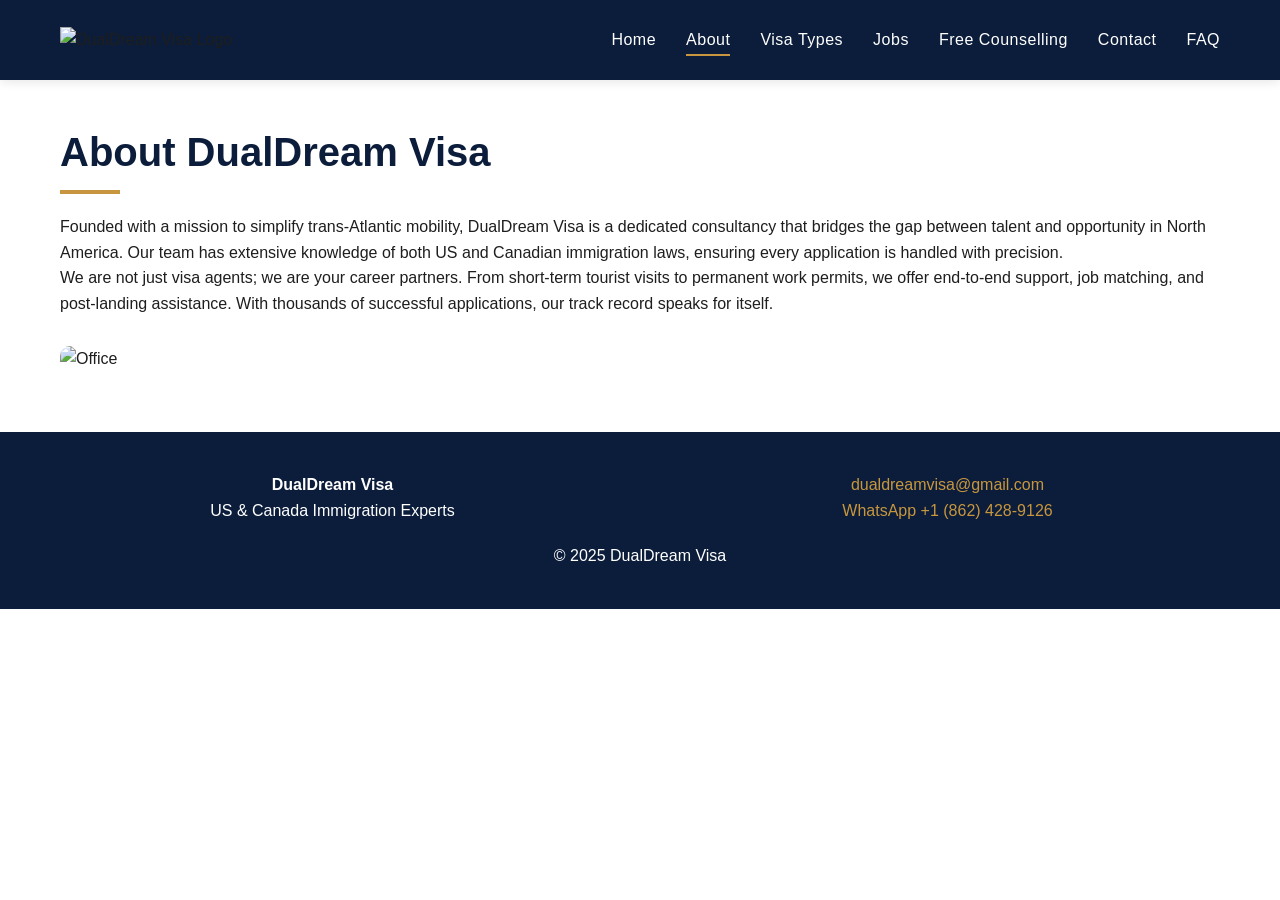
==== about.html @ b529e685 "Create about.html" ====
<!DOCTYPE html>
<html lang="en">
<head>
    <meta charset="UTF-8">
    <title>About Us – DualDream Visa</title>
    <link rel="stylesheet" href="css/style.css">
</head>
<body>
    <header>
        <div class="header-container">
            <div class="logo"><img src="images/logo.png" alt="DualDream Visa Logo"></div>
            <nav>
                <ul>
                    <li><a href="index.html">Home</a></li>
                    <li><a href="about.html">About</a></li>
                    <li><a href="visas.html">Visa Types</a></li>
                    <li><a href="jobs.html">Jobs</a></li>
                    <li><a href="counselling.html">Free Counselling</a></li>
                    <li><a href="contact.html">Contact</a></li>
                    <li><a href="faq.html">FAQ</a></li>
                </ul>
            </nav>
        </div>
    </header>

    <section style="padding-top:40px;">
        <h2 class="section-title animate fade-up">About DualDream Visa</h2>
        <p class="animate fade-up">Founded with a mission to simplify trans‑Atlantic mobility, DualDream Visa is a dedicated consultancy that bridges the gap between talent and opportunity in North America. Our team has extensive knowledge of both US and Canadian immigration laws, ensuring every application is handled with precision.</p>
        <p class="animate fade-up">We are not just visa agents; we are your career partners. From short‑term tourist visits to permanent work permits, we offer end‑to‑end support, job matching, and post‑landing assistance. With thousands of successful applications, our track record speaks for itself.</p>
        <!-- Images -->
        <div style="margin-top:30px;">
            <img src="https://images.unsplash.com/photo-1502920514314-52581002a2f4?w=500&h=300&fit=crop" alt="Office" style="width:100%;max-width:400px;border-radius:10px;">
        </div>
    </section>

    <footer>
        <div class="footer-content">
            <div><h4>DualDream Visa</h4><p>US & Canada Immigration Experts</p></div>
            <div><p><a href="mailto:dualdreamvisa@gmail.com">dualdreamvisa@gmail.com</a></p><p><a href="https://wa.me/18624289126">WhatsApp +1 (862) 428-9126</a></p></div>
        </div>
        <p>&copy; 2025 DualDream Visa</p>
    </footer>
    <script type="module" src="js/main.js"></script>
</body>
</html>
---- css/style.css ----
/* ===== Global Styles ===== */
* {
    margin: 0;
    padding: 0;
    box-sizing: border-box;
}

:root {
    --primary: #0B1D3A;
    --secondary: #C8963E;
    --light-bg: #F8F9FA;
    --dark-text: #1E1E1E;
    --white: #FFFFFF;
    --transition: all 0.3s ease;
}

body {
    font-family: 'Segoe UI', Tahoma, Geneva, Verdana, sans-serif;
    color: var(--dark-text);
    background: var(--white);
    line-height: 1.6;
}

/* ===== Header & Navigation ===== */
header {
    background: var(--primary);
    position: sticky;
    top: 0;
    z-index: 1000;
    box-shadow: 0 2px 10px rgba(0,0,0,0.1);
}

.header-container {
    max-width: 1200px;
    margin: 0 auto;
    padding: 0 20px;
    display: flex;
    align-items: center;
    justify-content: space-between;
    height: 80px;
}

.logo img {
    height: 50px;
}

nav ul {
    display: flex;
    list-style: none;
    gap: 30px;
}

nav a {
    color: var(--white);
    text-decoration: none;
    font-weight: 500;
    letter-spacing: 0.5px;
    position: relative;
    padding: 8px 0;
}

nav a::after {
    content: '';
    position: absolute;
    bottom: 0;
    left: 0;
    width: 0;
    height: 2px;
    background: var(--secondary);
    transition: var(--transition);
}

nav a:hover::after,
nav a.active::after {
    width: 100%;
}

/* ===== Hero Section ===== */
.hero {
    background: linear-gradient(135deg, var(--primary) 0%, #1a3366 100%);
    color: var(--white);
    padding: 80px 20px;
    text-align: center;
    position: relative;
    overflow: hidden;
}

.hero::before {
    content: '';
    position: absolute;
    top: -50%;
    left: -50%;
    width: 200%;
    height: 200%;
    background: radial-gradient(circle, rgba(200,150,62,0.1) 0%, transparent 70%);
    animation: heroGlow 10s infinite linear;
}

@keyframes heroGlow {
    0% { transform: rotate(0deg); }
    100% { transform: rotate(360deg); }
}

.hero-content {
    position: relative;
    z-index: 1;
}

.hero h1 {
    font-size: 3rem;
    margin-bottom: 20px;
    animation: fadeInUp 1s ease-out;
}

.hero p {
    font-size: 1.2rem;
    margin-bottom: 30px;
    animation: fadeInUp 1s ease-out 0.3s both;
}

.hero .btn {
    background: var(--secondary);
    color: var(--primary);
    padding: 15px 40px;
    text-decoration: none;
    border-radius: 5px;
    font-weight: bold;
    display: inline-block;
    animation: fadeInUp 1s ease-out 0.6s both;
    transition: var(--transition);
}

.hero .btn:hover {
    background: #b3822e;
    transform: translateY(-3px);
    box-shadow: 0 10px 20px rgba(0,0,0,0.2);
}

/* ===== Location Banner (dynamic) ===== */
#location-banner {
    background: var(--secondary);
    color: var(--primary);
    text-align: center;
    padding: 15px 20px;
    font-weight: bold;
    display: none;  /* shown by JS */
    animation: fadeIn 1s ease-out;
}

/* ===== Common Section Styles ===== */
section {
    max-width: 1200px;
    margin: 0 auto;
    padding: 60px 20px;
}

.section-title {
    font-size: 2.5rem;
    color: var(--primary);
    margin-bottom: 30px;
    position: relative;
    display: inline-block;
}

.section-title::after {
    content: '';
    position: absolute;
    left: 0;
    bottom: -10px;
    width: 60px;
    height: 4px;
    background: var(--secondary);
}

.grid {
    display: grid;
    grid-template-columns: repeat(auto-fit, minmax(300px, 1fr));
    gap: 30px;
}

.card {
    background: var(--white);
    padding: 30px;
    border-radius: 10px;
    box-shadow: 0 5px 15px rgba(0,0,0,0.08);
    transition: var(--transition);
    border: 1px solid #eee;
}

.card:hover {
    transform: translateY(-5px);
    box-shadow: 0 10px 25px rgba(0,0,0,0.12);
}

.card h3 {
    color: var(--primary);
    margin-bottom: 10px;
}

/* ===== Footer ===== */
footer {
    background: var(--primary);
    color: var(--white);
    padding: 40px 20px;
    text-align: center;
}

.footer-content {
    max-width: 1200px;
    margin: 0 auto;
    display: flex;
    justify-content: space-between;
    flex-wrap: wrap;
    gap: 30px;
    margin-bottom: 20px;
}

.footer-content div {
    flex: 1;
    min-width: 200px;
}

footer a {
    color: var(--secondary);
    text-decoration: none;
}

footer .social-icons a {
    margin: 0 10px;
    font-size: 1.5rem;
}

/* ===== Animations ===== */
@keyframes fadeInUp {
    from { opacity: 0; transform: translateY(30px); }
    to { opacity: 1; transform: translateY(0); }
}

@keyframes fadeIn {
    from { opacity: 0; }
    to { opacity: 1; }
}

.animate {
    opacity: 0;
    transition: opacity 0.6s ease, transform 0.6s ease;
}

.animate.visible {
    opacity: 1;
    transform: translateY(0);
}

.fade-up {
    transform: translateY(30px);
}

/* ===== Form Styles (Counselling etc.) ===== */
.form-group {
    margin-bottom: 20px;
}

.form-group label {
    display: block;
    font-weight: 500;
    margin-bottom: 5px;
}

.form-group input,
.form-group select,
.form-group textarea {
    width: 100%;
    padding: 12px 15px;
    border: 1px solid #ccc;
    border-radius: 5px;
    font-size: 1rem;
}

textarea {
    resize: vertical;
}

.submit-btn {
    background: var(--secondary);
    color: var(--primary);
    border: none;
    padding: 15px 40px;
    font-weight: bold;
    border-radius: 5px;
    cursor: pointer;
    transition: var(--transition);
}

.submit-btn:hover {
    background: #b3822e;
    transform: translateY(-2px);
}

.success-message {
    color: green;
    margin-top: 20px;
    font-weight: bold;
}

/* ===== Admin Panel Specific ===== */
.admin-login-form {
    max-width: 400px;
    margin: 100px auto;
}

.dashboard-table {
    width: 100%;
    border-collapse: collapse;
    margin-top: 20px;
}

.dashboard-table th,
.dashboard-table td {
    padding: 12px;
    border: 1px solid #ddd;
    text-align: left;
}

.dashboard-table th {
    background: var(--primary);
    color: var(--white);
}

.filter-bar {
    margin-bottom: 20px;
    display: flex;
    gap: 10px;
    flex-wrap: wrap;
}

.logout-btn {
    float: right;
    background: #dc3545;
    color: white;
    border: none;
    padding: 8px 20px;
    border-radius: 5px;
    cursor: pointer;
}

.export-btn {
    background: #28a745;
    color: white;
    border: none;
    padding: 10px 20px;
    border-radius: 5px;
    cursor: pointer;
    margin-bottom: 15px;
}
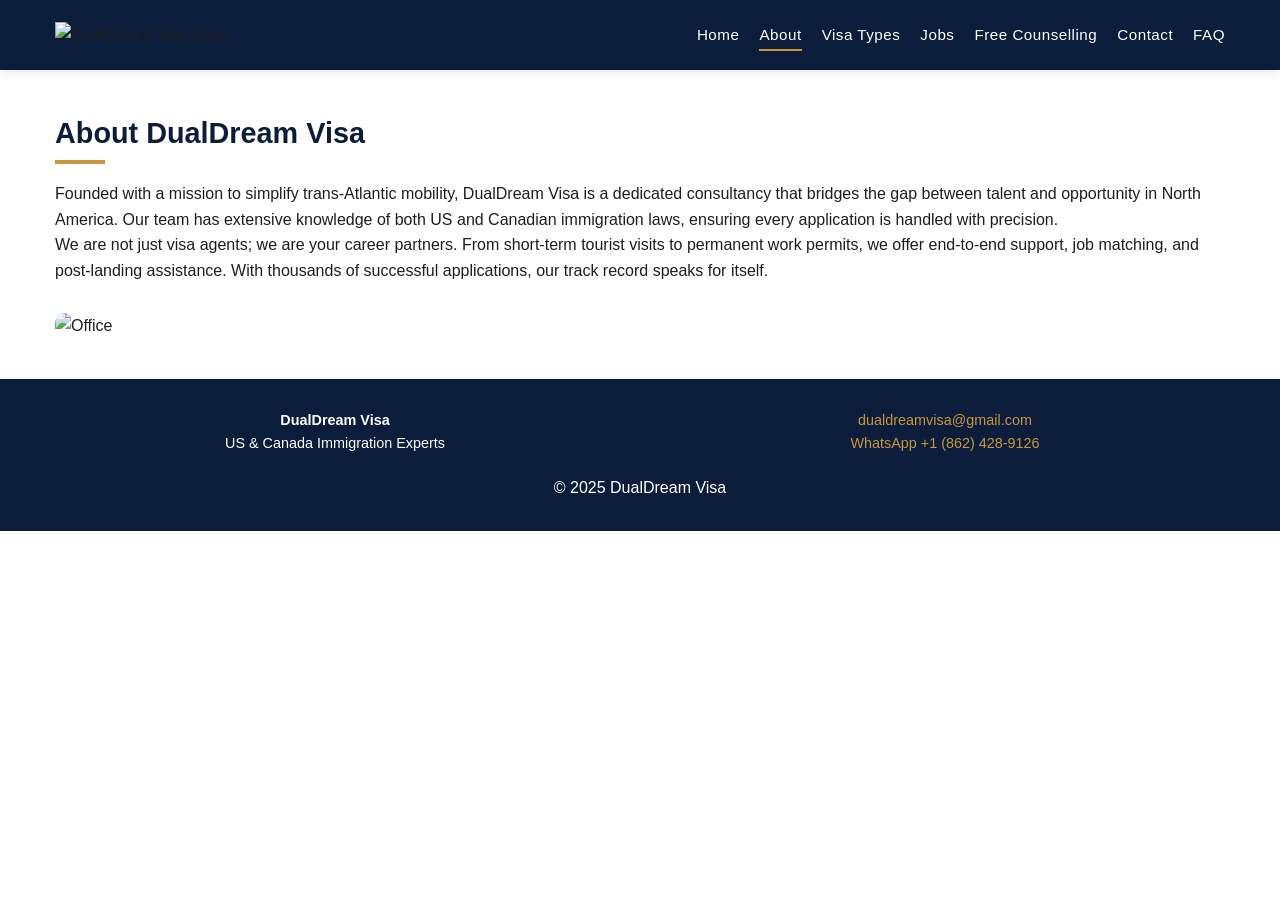
==== commit eecf63d2: "Update about.html" ====
--- a/about.html
+++ b/about.html
@@ -4,6 +4,7 @@
     <meta charset="UTF-8">
     <title>About Us – DualDream Visa</title>
     <link rel="stylesheet" href="css/style.css">
+    <meta name="viewport" content="width=device-width, initial-scale=1.0">
 </head>
 <body>
     <header>
--- a/css/style.css
+++ b/css/style.css
@@ -19,6 +19,7 @@
     color: var(--dark-text);
     background: var(--white);
     line-height: 1.6;
+    font-size: 16px; /* base */
 }
 
 /* ===== Header & Navigation ===== */
@@ -33,27 +34,28 @@
 .header-container {
     max-width: 1200px;
     margin: 0 auto;
-    padding: 0 20px;
+    padding: 0 15px;
     display: flex;
     align-items: center;
     justify-content: space-between;
-    height: 80px;
+    height: 70px;
 }
 
 .logo img {
-    height: 50px;
+    height: 40px;
 }
 
 nav ul {
     display: flex;
     list-style: none;
-    gap: 30px;
+    gap: 20px;
 }
 
 nav a {
     color: var(--white);
     text-decoration: none;
     font-weight: 500;
+    font-size: 0.95rem;
     letter-spacing: 0.5px;
     position: relative;
     padding: 8px 0;
@@ -79,7 +81,7 @@
 .hero {
     background: linear-gradient(135deg, var(--primary) 0%, #1a3366 100%);
     color: var(--white);
-    padding: 80px 20px;
+    padding: 60px 15px;
     text-align: center;
     position: relative;
     overflow: hidden;
@@ -107,27 +109,28 @@
 }
 
 .hero h1 {
-    font-size: 3rem;
-    margin-bottom: 20px;
+    font-size: 2rem;
+    margin-bottom: 15px;
     animation: fadeInUp 1s ease-out;
 }
 
 .hero p {
-    font-size: 1.2rem;
-    margin-bottom: 30px;
+    font-size: 1rem;
+    margin-bottom: 25px;
     animation: fadeInUp 1s ease-out 0.3s both;
 }
 
 .hero .btn {
     background: var(--secondary);
     color: var(--primary);
-    padding: 15px 40px;
+    padding: 12px 30px;
     text-decoration: none;
     border-radius: 5px;
     font-weight: bold;
     display: inline-block;
     animation: fadeInUp 1s ease-out 0.6s both;
     transition: var(--transition);
+    font-size: 1rem;
 }
 
 .hero .btn:hover {
@@ -136,14 +139,15 @@
     box-shadow: 0 10px 20px rgba(0,0,0,0.2);
 }
 
-/* ===== Location Banner (dynamic) ===== */
+/* ===== Location Banner ===== */
 #location-banner {
     background: var(--secondary);
     color: var(--primary);
     text-align: center;
-    padding: 15px 20px;
+    padding: 10px 15px;
     font-weight: bold;
-    display: none;  /* shown by JS */
+    font-size: 0.9rem;
+    display: none;
     animation: fadeIn 1s ease-out;
 }
 
@@ -151,13 +155,13 @@
 section {
     max-width: 1200px;
     margin: 0 auto;
-    padding: 60px 20px;
+    padding: 40px 15px;
 }
 
 .section-title {
-    font-size: 2.5rem;
+    font-size: 1.8rem;
     color: var(--primary);
-    margin-bottom: 30px;
+    margin-bottom: 25px;
     position: relative;
     display: inline-block;
 }
@@ -166,21 +170,21 @@
     content: '';
     position: absolute;
     left: 0;
-    bottom: -10px;
-    width: 60px;
+    bottom: -8px;
+    width: 50px;
     height: 4px;
     background: var(--secondary);
 }
 
 .grid {
     display: grid;
-    grid-template-columns: repeat(auto-fit, minmax(300px, 1fr));
-    gap: 30px;
+    grid-template-columns: repeat(auto-fit, minmax(250px, 1fr));
+    gap: 20px;
 }
 
 .card {
     background: var(--white);
-    padding: 30px;
+    padding: 20px;
     border-radius: 10px;
     box-shadow: 0 5px 15px rgba(0,0,0,0.08);
     transition: var(--transition);
@@ -195,13 +199,14 @@
 .card h3 {
     color: var(--primary);
     margin-bottom: 10px;
+    font-size: 1.2rem;
 }
 
 /* ===== Footer ===== */
 footer {
     background: var(--primary);
     color: var(--white);
-    padding: 40px 20px;
+    padding: 30px 15px;
     text-align: center;
 }
 
@@ -211,23 +216,19 @@
     display: flex;
     justify-content: space-between;
     flex-wrap: wrap;
-    gap: 30px;
+    gap: 20px;
     margin-bottom: 20px;
+    font-size: 0.9rem;
 }
 
 .footer-content div {
     flex: 1;
-    min-width: 200px;
+    min-width: 180px;
 }
 
 footer a {
     color: var(--secondary);
     text-decoration: none;
-}
-
-footer .social-icons a {
-    margin: 0 10px;
-    font-size: 1.5rem;
 }
 
 /* ===== Animations ===== */
@@ -257,20 +258,21 @@
 
 /* ===== Form Styles (Counselling etc.) ===== */
 .form-group {
-    margin-bottom: 20px;
+    margin-bottom: 15px;
 }
 
 .form-group label {
     display: block;
     font-weight: 500;
     margin-bottom: 5px;
+    font-size: 0.95rem;
 }
 
 .form-group input,
 .form-group select,
 .form-group textarea {
     width: 100%;
-    padding: 12px 15px;
+    padding: 10px 12px;
     border: 1px solid #ccc;
     border-radius: 5px;
     font-size: 1rem;
@@ -284,11 +286,14 @@
     background: var(--secondary);
     color: var(--primary);
     border: none;
-    padding: 15px 40px;
+    padding: 12px 30px;
     font-weight: bold;
     border-radius: 5px;
     cursor: pointer;
     transition: var(--transition);
+    font-size: 1rem;
+    width: auto;
+    display: inline-block;
 }
 
 .submit-btn:hover {
@@ -298,25 +303,27 @@
 
 .success-message {
     color: green;
-    margin-top: 20px;
+    margin-top: 15px;
     font-weight: bold;
 }
 
 /* ===== Admin Panel Specific ===== */
 .admin-login-form {
     max-width: 400px;
-    margin: 100px auto;
+    margin: 50px auto;
+    padding: 20px;
 }
 
 .dashboard-table {
     width: 100%;
     border-collapse: collapse;
-    margin-top: 20px;
+    margin-top: 15px;
+    font-size: 0.85rem;
 }
 
 .dashboard-table th,
 .dashboard-table td {
-    padding: 12px;
+    padding: 8px;
     border: 1px solid #ddd;
     text-align: left;
 }
@@ -327,10 +334,16 @@
 }
 
 .filter-bar {
-    margin-bottom: 20px;
+    margin-bottom: 15px;
     display: flex;
     gap: 10px;
     flex-wrap: wrap;
+}
+
+.filter-bar select,
+.filter-bar input {
+    padding: 8px;
+    font-size: 0.9rem;
 }
 
 .logout-btn {
@@ -338,7 +351,7 @@
     background: #dc3545;
     color: white;
     border: none;
-    padding: 8px 20px;
+    padding: 8px 15px;
     border-radius: 5px;
     cursor: pointer;
 }
@@ -347,8 +360,145 @@
     background: #28a745;
     color: white;
     border: none;
-    padding: 10px 20px;
+    padding: 8px 15px;
     border-radius: 5px;
     cursor: pointer;
-    margin-bottom: 15px;
-}
+    margin-bottom: 10px;
+}
+
+/* ===== Modal Styles ===== */
+.modal-overlay {
+    display: none;
+    position: fixed;
+    top: 0; left: 0;
+    width: 100%; height: 100%;
+    background: rgba(0,0,0,0.7);
+    z-index: 10000;
+    justify-content: center;
+    align-items: center;
+}
+
+.modal-content {
+    background: white;
+    padding: 20px;
+    border-radius: 10px;
+    max-width: 95%;
+    width: 500px;
+    max-height: 85vh;
+    overflow-y: auto;
+    position: relative;
+}
+
+.close-modal {
+    position: absolute;
+    top: 10px; right: 15px;
+    font-size: 24px;
+    cursor: pointer;
+    color: #0B1D3A;
+}
+
+.detail-grid {
+    display: grid;
+    grid-template-columns: 1fr 2fr;
+    gap: 8px;
+    margin-top: 15px;
+    font-size: 0.9rem;
+}
+
+.detail-grid .label {
+    font-weight: bold;
+    color: #0B1D3A;
+}
+
+/* ============================== */
+/* 📱 RESPONSIVE STYLES (MOBILE) */
+/* ============================== */
+@media screen and (max-width: 768px) {
+    .header-container {
+        flex-direction: column;
+        height: auto;
+        padding: 10px 15px;
+    }
+
+    .logo {
+        margin-bottom: 10px;
+    }
+
+    nav ul {
+        flex-wrap: wrap;
+        justify-content: center;
+        gap: 10px;
+    }
+
+    nav a {
+        font-size: 0.8rem;
+        padding: 4px 8px;
+    }
+
+    .hero h1 {
+        font-size: 1.5rem;
+    }
+
+    .hero p {
+        font-size: 0.9rem;
+    }
+
+    .hero .btn {
+        padding: 10px 25px;
+        font-size: 0.9rem;
+    }
+
+    .section-title {
+        font-size: 1.5rem;
+    }
+
+    .grid {
+        grid-template-columns: 1fr; /* stack cards */
+    }
+
+    .footer-content {
+        flex-direction: column;
+        text-align: center;
+    }
+
+    .dashboard-table {
+        font-size: 0.7rem;
+    }
+
+    .dashboard-table th,
+    .dashboard-table td {
+        padding: 5px;
+    }
+
+    .filter-bar {
+        flex-direction: column;
+    }
+
+    .modal-content {
+        width: 95%;
+        padding: 15px;
+    }
+
+    .detail-grid {
+        grid-template-columns: 1fr; /* stack detail labels */
+    }
+}
+
+/* Extra small devices */
+@media screen and (max-width: 480px) {
+    .hero h1 {
+        font-size: 1.3rem;
+    }
+
+    .hero p {
+        font-size: 0.85rem;
+    }
+
+    .hero .btn {
+        padding: 10px 20px;
+    }
+
+    .card {
+        padding: 15px;
+    }
+}
